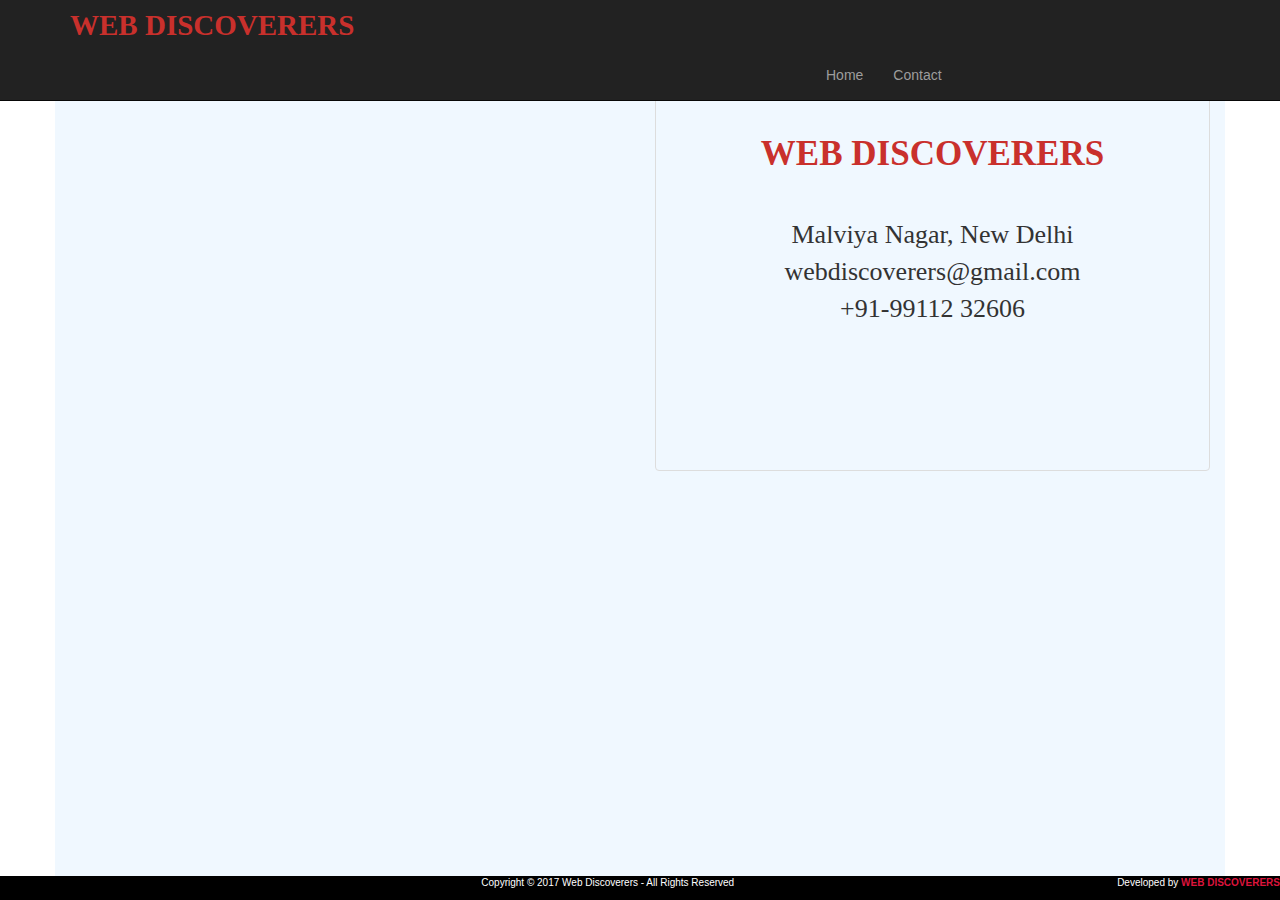
==== contact.html @ 88a2c039 "footer" ====
<!DOCTYPE html>
<html lang="en">
<head>
<meta charset="utf-8">
<meta http-equiv="X-UA-Compatible" content="IE=edge">
<meta name="viewport" content="width=device-width, initial-scale=1">
<title>Web Discoverers</title>
<link rel="stylesheet" type="text/css" href="css/bootstrap.min.css">
<link rel="stylesheet" type="text/css" href="Footer-with-logo.css">
<script src="https://code.jquery.com/jquery-1.12.4.min.js"></script>
<script src="js/bootstrap.min.js"></script>
</head>
<style>
  .contactText {
    font-family: fantasy;
    font-size: 26px;
    padding-top: 65px;
    padding-bottom: 105px;
    text-align: center;

  }
  .title {
    font-family: fantasy;
    font-size: 29px;
    color: #c9302c !important;
  }
  .contactTitle {
    font-family: fantasy;
    font-size: 35px;
    color: #c9302c !important;
  }

  @media (max-device-width: 700px) {
    .container{
        min-width: 390px;
    }
  }

  #p.container {
     background-image: #ffffff url('https://img1.wsimg.com/isteam/stock/100492/:/rs=w:538,h:269,cg:true,m/cr=w:538,h:269') repeat center center;
}
  </style>
<body>

    <nav id="myNavbar" class="navbar navbar-default navbar-inverse navbar-fixed-top" role="navigation">
        <!-- Brand and toggle get grouped for better mobile display -->
        <div class="container" id="p">
            <div class="navbar-header">
                <button type="button" class="navbar-toggle" data-toggle="collapse" data-target="#navbarCollapse">
                    <span class="sr-only">Toggle navigation</span>
                    <span class="icon-bar"></span>
                    <span class="icon-bar"></span>
                    <span class="icon-bar"></span>
                </button>
                <a class="navbar-brand title" href="index.html"><b>WEB DISCOVERERS</b></a>
            </div>
            <!-- Collect the nav links, forms, and other content for toggling -->
            <div class="collapse navbar-collapse" id="navbarCollapse">
                <ul class="nav navbar-nav" style="padding-left: 65%;">
                    <li ><a href="index.html">Home</a></li>
                    <li ><a href="contact.html">Contact</a></li>
                    <!-- <li><a href="index.html">Blog</a></li> -->
                </ul>
            </div>
        </div>
    </nav>
    <div class="container" style="background: aliceblue; height:100%">

        <div class="row">
            <div class="col-xs-15 col-sm-6">
                <h2> &nbsp; </h2>
                <div class="thumbnail" >

                    <img src="https://media.istockphoto.com/photos/female-hand-touching-contact-us-button-picture-id510792823?k=6&m=510792823&s=612x612&w=0&h=5rDw-GPYqWQ4K-kqBBCRcMG4tWEfNhA1yX-gUkrynQk=" alt="Nature" style="width:100%">


                </div>
              </div>
              <div class="col-xs-15 col-sm-6">
                <h2> &nbsp; </h2>

                <div class="thumbnail contactText" style="background: aliceblue;">
                  <b class="contactTitle">WEB DISCOVERERS</b> <br> <br>
                  Malviya Nagar, New Delhi <br>
                  webdiscoverers@gmail.com <br>
                  +91-99112 32606 <br>
                  <br>

                </div>
                  </div>


            </div>
          </div>

          <!-- <div class="container" id="myFooter"> -->

          <div class="row" id="myFooter">
              <div class="col-xs-7" style="text-align:right; font-size: 10px;">
                  <footer>
                      <p> Copyright &copy; 2017 Web Discoverers - All Rights Reserved</p>
                  </footer>
              </div>
              <div class="col-xs-5" style="text-align:right; font-size: 10px;">
                  <footer>
                      <p> Developed by <b style="color: crimson;"> WEB DISCOVERERS </b></p>
                  </footer>
              </div>
          </div>
        <!-- </div> -->

</body>
</html>
---- Footer-with-logo.css ----
#myFooter {
    background-color: black;
    color: white;
}

#myFooter .row {
    margin-bottom: 60px;
}

#myFooter .info{
    text-align: justify;
    color: #afb0b1;
}

#myFooter ul {
    list-style-type: none;
    padding-left: 0;
    line-height: 1.7;
}

#myFooter h5 {
    font-size: 18px;
    color: white;
    font-weight: bold;
    margin-top: 30px;
}

#myFooter .logo{
    margin-top: 10px;
}

#myFooter .second-bar .logo a{
    color:white;
    font-size: 28px;
    float: left;
    font-weight: bold;
    line-height: 68px;
    margin: 0;
    padding: 0;
}

#myFooter a {
    color: #d2d1d1;
    text-decoration: none;
}

#myFooter a:hover,
#myFooter a:focus {
    text-decoration: none;
    color: white;
}

#myFooter .second-bar {
    text-align: center;
    background-color: #33373e;
    text-align: center;
}

#myFooter .second-bar a {
    font-size: 22px;
    color: #9fa3a9;
    padding: 10px;
    transition: 0.2s;
    line-height: 68px;
}

#myFooter .second-bar a:hover {
    text-decoration: none;
}

#myFooter .social-icons {
    float:right;
}


#myFooter .facebook:hover {
    color: #0077e2;
}

#myFooter .google:hover {
    color: #ef1a1a;
}

#myFooter .twitter:hover {
    color: #00aced;
}

@media screen and (max-width: 767px) {
    #myFooter {
        text-align: center;
    }

    #myFooter .info{
        text-align: center;
    }
}



/* CSS used for positioning the footers at the bottom of the page. */
/* You can remove this. */

html{
    height: 100%;
}

body{
    display: flex;
    display: -webkit-flex;
    flex-direction: column;
    -webkit-flex-direction: column;
    height: 100%;
}

.content{
   flex: 1 0 auto;
   -webkit-flex: 1 0 auto;
   min-height: 200px;
}

#myFooter{
   flex: 0 0 auto;
   -webkit-flex: 0 0 auto;
}
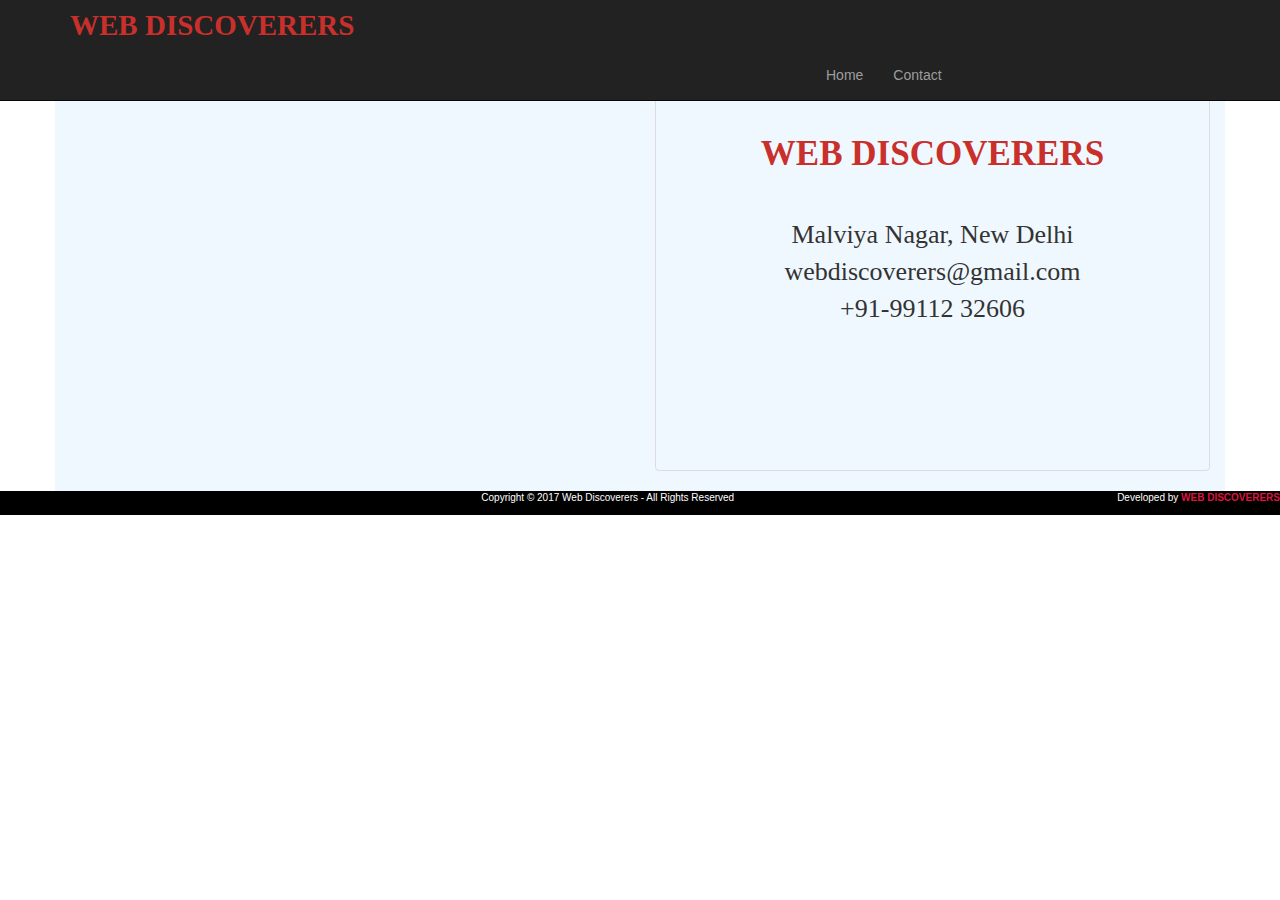
==== commit e504ebf8: "css" ====
--- a/contact.html
+++ b/contact.html
@@ -6,36 +6,12 @@
 <meta name="viewport" content="width=device-width, initial-scale=1">
 <title>Web Discoverers</title>
 <link rel="stylesheet" type="text/css" href="css/bootstrap.min.css">
+<link rel="stylesheet" type="text/css" href="index.css">
 <link rel="stylesheet" type="text/css" href="Footer-with-logo.css">
 <script src="https://code.jquery.com/jquery-1.12.4.min.js"></script>
 <script src="js/bootstrap.min.js"></script>
 </head>
 <style>
-  .contactText {
-    font-family: fantasy;
-    font-size: 26px;
-    padding-top: 65px;
-    padding-bottom: 105px;
-    text-align: center;
-
-  }
-  .title {
-    font-family: fantasy;
-    font-size: 29px;
-    color: #c9302c !important;
-  }
-  .contactTitle {
-    font-family: fantasy;
-    font-size: 35px;
-    color: #c9302c !important;
-  }
-
-  @media (max-device-width: 700px) {
-    .container{
-        min-width: 390px;
-    }
-  }
-
   #p.container {
      background-image: #ffffff url('https://img1.wsimg.com/isteam/stock/100492/:/rs=w:538,h:269,cg:true,m/cr=w:538,h:269') repeat center center;
 }
@@ -64,7 +40,7 @@
             </div>
         </div>
     </nav>
-    <div class="container" style="background: aliceblue; height:100%">
+    <div class="container" style="background: aliceblue;">
 
         <div class="row">
             <div class="col-xs-15 col-sm-6">
@@ -78,8 +54,7 @@
               </div>
               <div class="col-xs-15 col-sm-6">
                 <h2> &nbsp; </h2>
-
-                <div class="thumbnail contactText" style="background: aliceblue;">
+                <div class="thumbnail contactText lPadding" style="background: aliceblue;">
                   <b class="contactTitle">WEB DISCOVERERS</b> <br> <br>
                   Malviya Nagar, New Delhi <br>
                   webdiscoverers@gmail.com <br>
--- a/index.css
+++ b/index.css
@@ -0,0 +1,39 @@
+.quote {
+    font-family : fantasy;
+    font-size: -webkit-xxx-large !important;
+}
+
+.title {
+  font-family: fantasy;
+  font-size: 29px;
+  color: #c9302c !important;
+}
+
+@media (max-device-width: 700px) {
+  .container{
+        min-width: 390px;
+  }
+}
+
+#p.container {
+     background-image: #ffffff url('https://img1.wsimg.com/isteam/stock/100492/:/rs=w:538,h:269,cg:true,m/cr=w:538,h:269') repeat center center;
+}
+
+.contactText {
+  font-family: fantasy;
+  font-size: 26px;
+  text-align: center;
+}
+
+@media (min-width: 800px){
+.lPadding {
+  padding-top: 65px;
+  padding-bottom: 105px;
+}
+}
+
+.contactTitle {
+  font-family: fantasy;
+  font-size: 35px;
+  color: #c9302c !important;
+}
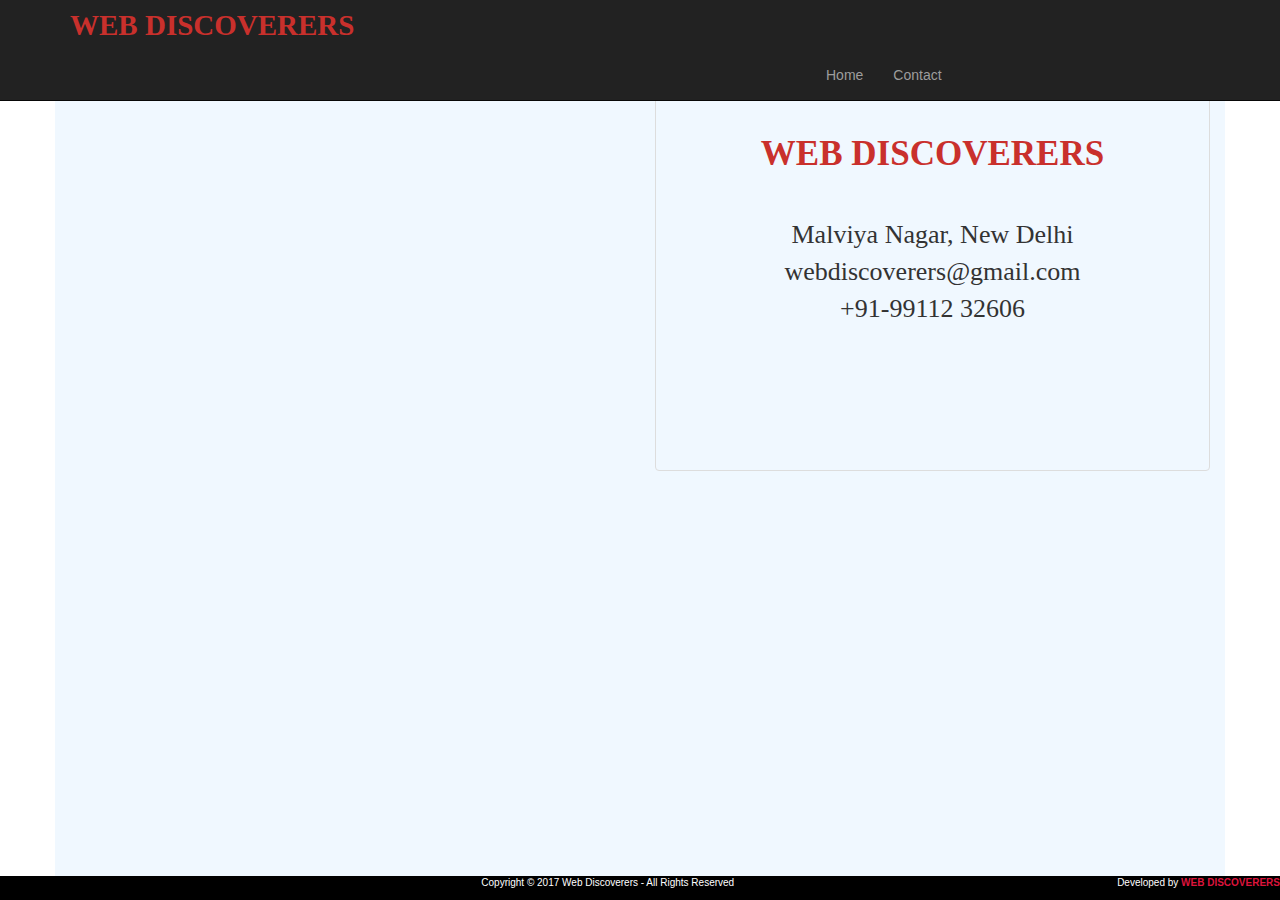
==== commit a0a84bc6: "css" ====
--- a/contact.html
+++ b/contact.html
@@ -40,7 +40,7 @@
             </div>
         </div>
     </nav>
-    <div class="container" style="background: aliceblue;">
+    <div class="container contactContainer" style="background: aliceblue;">
 
         <div class="row">
             <div class="col-xs-15 col-sm-6">
--- a/index.css
+++ b/index.css
@@ -30,6 +30,9 @@
   padding-top: 65px;
   padding-bottom: 105px;
 }
+.contactContainer{
+  height:100%;
+}
 }
 
 .contactTitle {
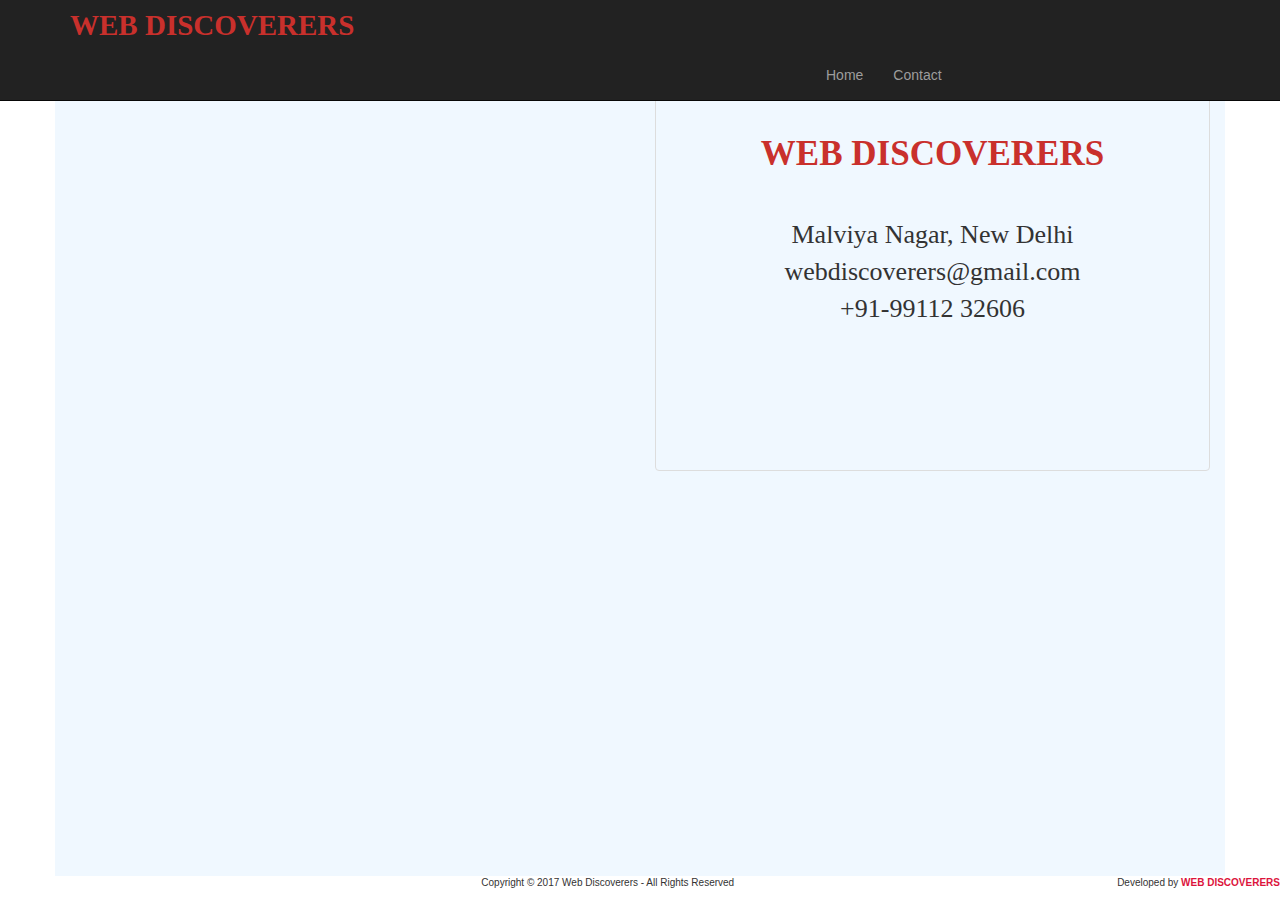
==== commit 10b814bb: "css" ====
--- a/contact.html
+++ b/contact.html
@@ -70,7 +70,7 @@
 
           <!-- <div class="container" id="myFooter"> -->
 
-          <div class="row" id="myFooter">
+          <div class="row" id="myFooter contactFooterWidth">
               <div class="col-xs-7" style="text-align:right; font-size: 10px;">
                   <footer>
                       <p> Copyright &copy; 2017 Web Discoverers - All Rights Reserved</p>
--- a/index.css
+++ b/index.css
@@ -10,7 +10,7 @@
 }
 
 @media (max-device-width: 700px) {
-  .container{
+  .container, .contactFooterWidth {
         min-width: 390px;
   }
 }
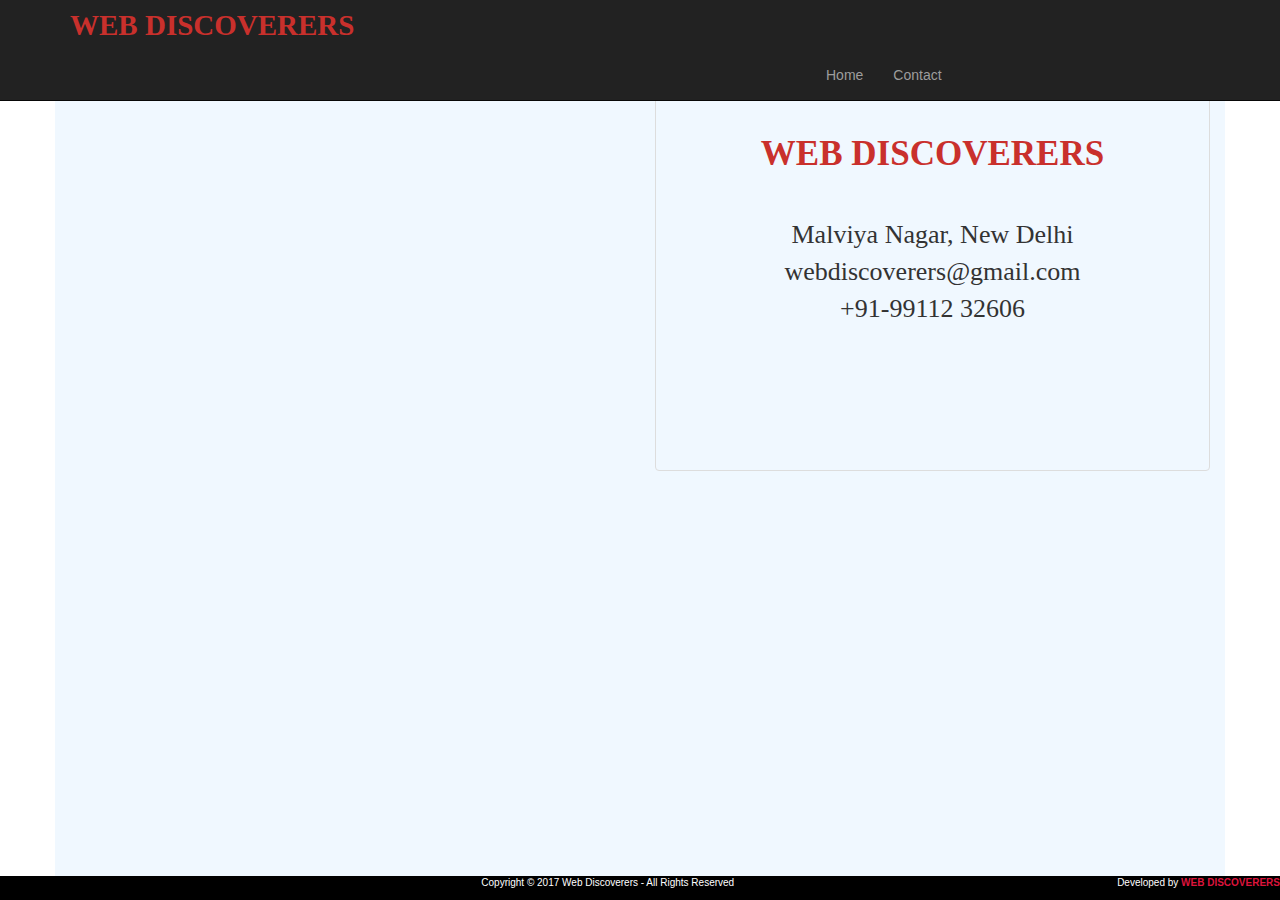
==== commit 52748e04: "css" ====
--- a/contact.html
+++ b/contact.html
@@ -70,7 +70,7 @@
 
           <!-- <div class="container" id="myFooter"> -->
 
-          <div class="row" id="myFooter contactFooterWidth">
+          <div class="row contactFooterWidth" id="myFooter">
               <div class="col-xs-7" style="text-align:right; font-size: 10px;">
                   <footer>
                       <p> Copyright &copy; 2017 Web Discoverers - All Rights Reserved</p>
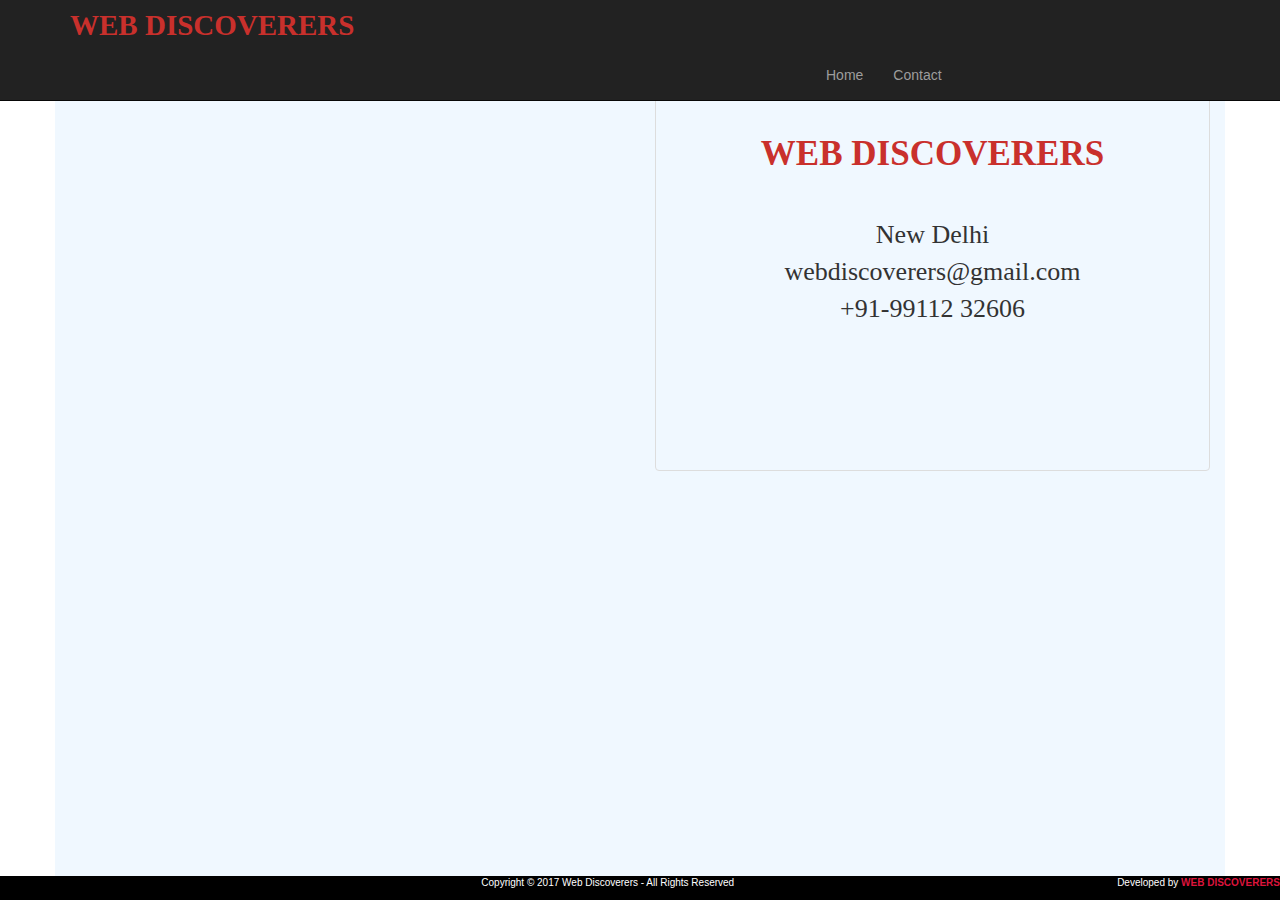
==== commit e5482092: "css" ====
--- a/contact.html
+++ b/contact.html
@@ -56,7 +56,7 @@
                 <h2> &nbsp; </h2>
                 <div class="thumbnail contactText lPadding" style="background: aliceblue;">
                   <b class="contactTitle">WEB DISCOVERERS</b> <br> <br>
-                  Malviya Nagar, New Delhi <br>
+                  New Delhi <br>
                   webdiscoverers@gmail.com <br>
                   +91-99112 32606 <br>
                   <br>
